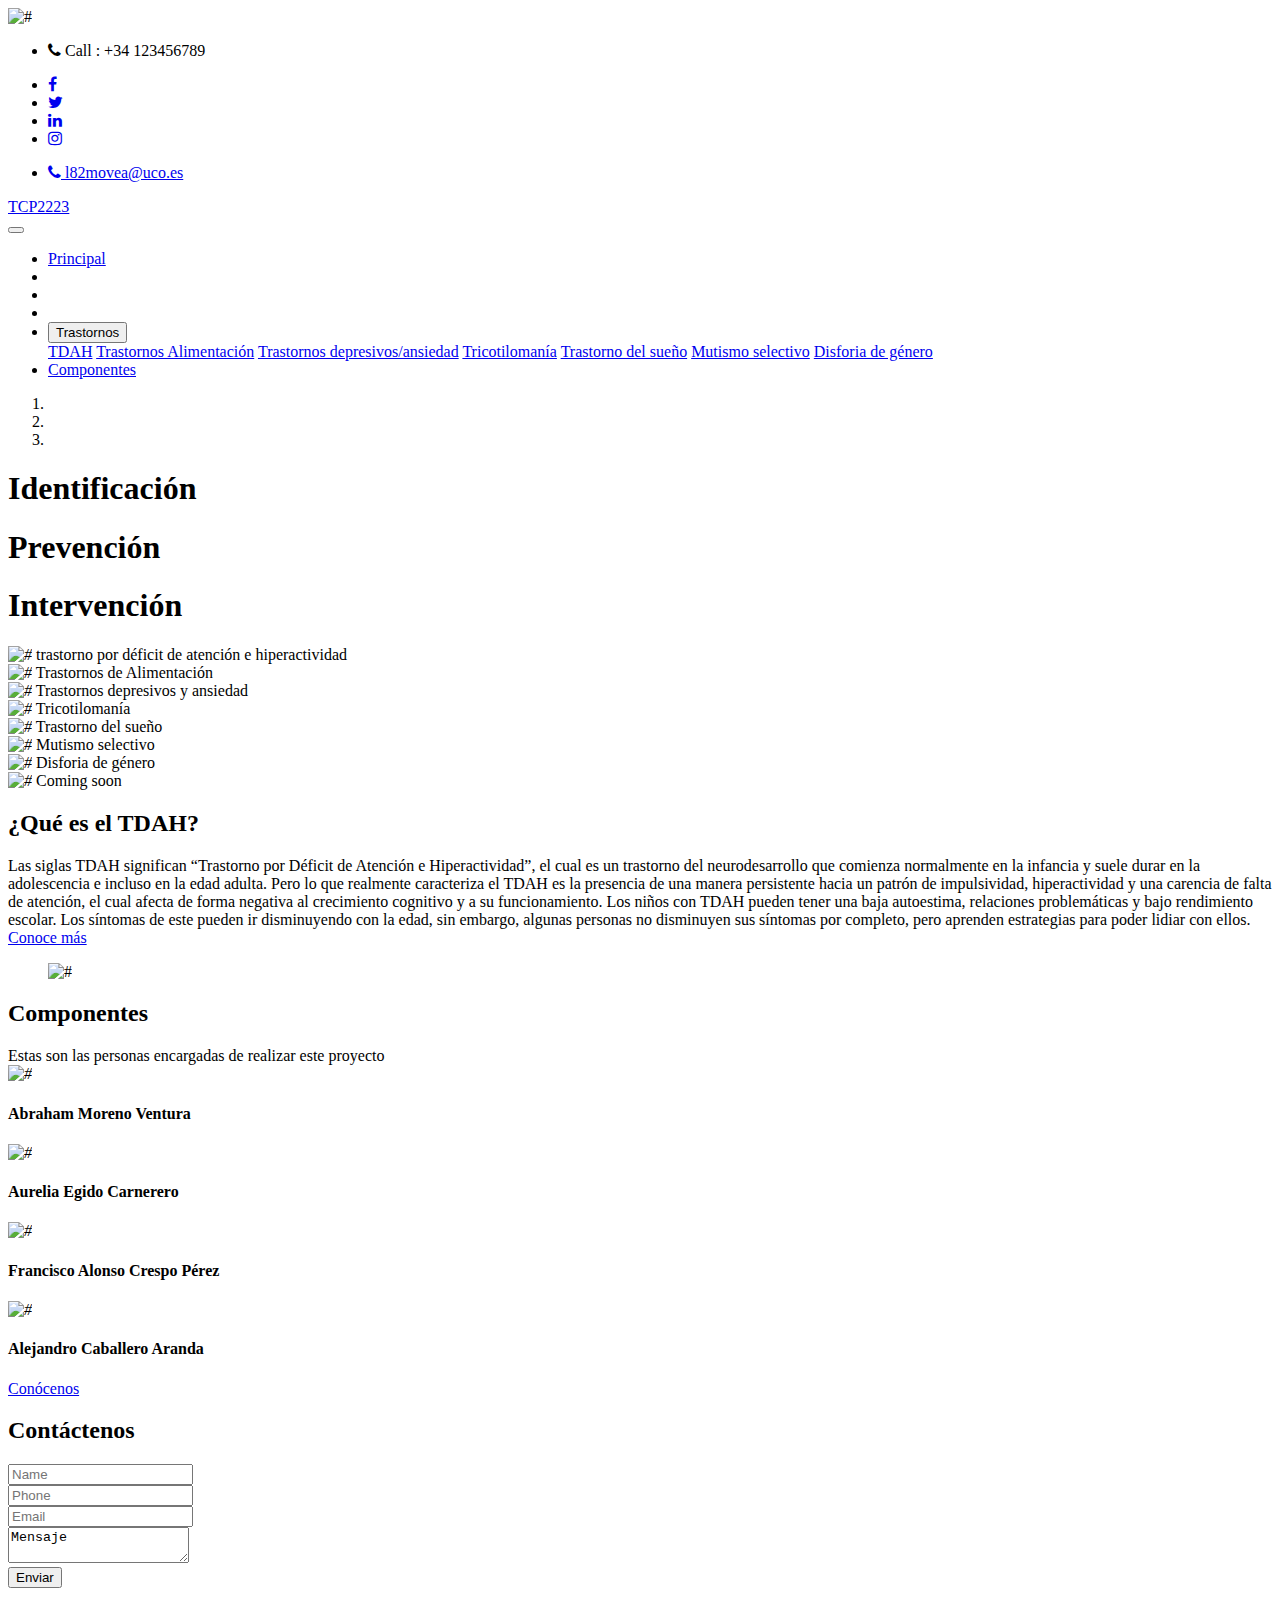
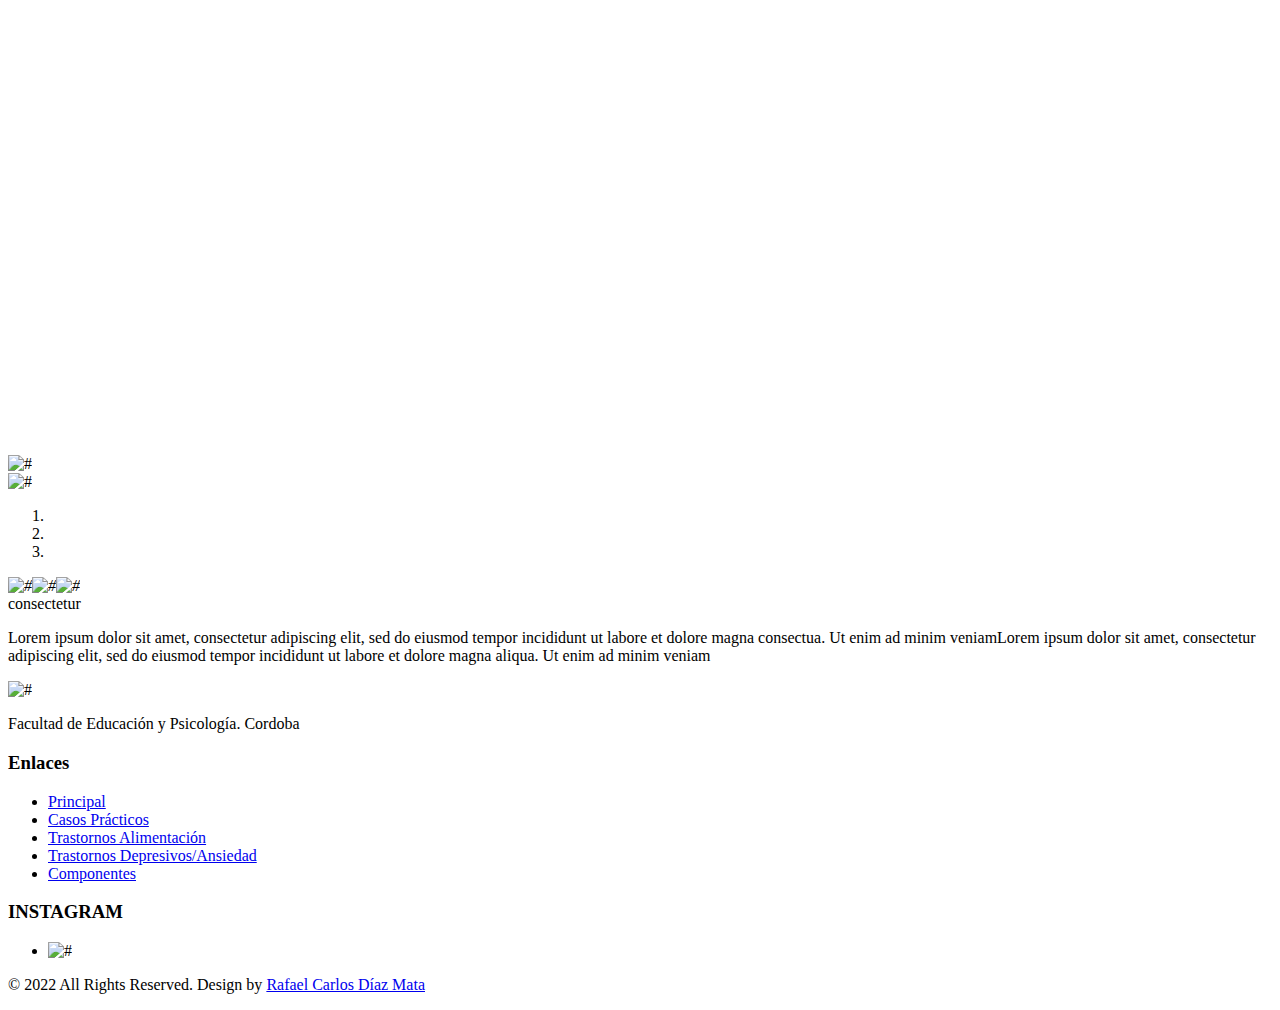
==== index.html @ 6f6e75b1 "Add files via upload" ====
<!DOCTYPE html>
<html lang="en">
   <head>
      <meta charset="utf-8">
      <meta http-equiv="X-UA-Compatible" content="IE=edge">
      <!-- mobile metas -->
      <meta name="viewport" content="width=device-width, initial-scale=1">
      <meta name="viewport" content="initial-scale=1, maximum-scale=1">
      <!-- site metas -->
      <title>TCP2223</title>
      <meta name="keywords" content="">
      <meta name="description" content="">
      <meta name="author" content="">
      <!-- bootstrap css -->
      <link rel="stylesheet" href="css/bootstrap.min.css">
      <!-- style css -->
      <link rel="stylesheet" href="css/style.css">
      <!-- Responsive-->
      <link rel="stylesheet" href="css/responsive.css">
      <!-- fevicon -->
      <link rel="icon" href="images/favicon_fna.png"/>
      <!-- Scrollbar Custom CSS -->
      <link rel="stylesheet" href="css/jquery.mCustomScrollbar.min.css">
      <!-- Tweaks for older IEs-->
      <link rel="stylesheet" href="https://netdna.bootstrapcdn.com/font-awesome/4.0.3/css/font-awesome.css">
      <link rel="stylesheet" href="https://cdnjs.cloudflare.com/ajax/libs/fancybox/2.1.5/jquery.fancybox.min.css" media="screen">
      <!--[if lt IE 9]>
      <script src="https://oss.maxcdn.com/html5shiv/3.7.3/html5shiv.min.js"></script>
      <script src="https://oss.maxcdn.com/respond/1.4.2/respond.min.js"></script><![endif]-->
   </head>
   <!-- body -->
   <body class="main-layout">
      <!-- loader  -->
      <div class="loader_bg">
         <div class="loader"><img src="images/loading.gif" alt="#"/></div>
      </div>
      <!-- end loader -->
      <!-- header -->
      <header class="full_bg">
         <!-- header inner -->
         <div class="header">
            <div class="header_top">
               <div class="container">
                  <div class="row">
                     <div class="col-md-3">
                        <ul class="contat_infoma">
                           <li><i class="fa fa-phone" aria-hidden="true"></i> Call : +34 123456789</li>
                        </ul>
                     </div>
                     <div class="col-md-6">
                        <ul class="social_icon_top text_align_center  ">
                           <li><a href="#"><i class="fa fa-facebook" aria-hidden="true"></i></a></li>
                           <li><a href="#"><i class="fa fa-twitter" aria-hidden="true"></i></a></li>
                           <li><a href="#"><i class="fa fa-linkedin" aria-hidden="true"></i></a></li>
                           <li><a href="https://www.instagram.com/tcp2223/"><i class="fa fa-instagram" aria-hidden="true"></i></a></li>
                        </ul>
                     </div>
                     <div class="col-md-3">
                        <ul class="contat_infoma text_align_right">
                           <li><a href="Javascript:void(0)"> <i class="fa fa-phone" aria-hidden="true"></i> l82movea@uco.es</a></li>
                        </ul>
                     </div>
                  </div>
               </div>
            </div>
            <div class="container">
               <div class="row">
                  <div class="col-md-12">
                     <div class="header_bottom">
                        <div class="row">
                           <div class="col-xl-3 col-lg-3 col-md-3 col-sm-3 col logo_section">
                              <div class="full">
                                 <div class="center-desk">
                                    <div class="logo">
                                       <a href="index.html">TCP2223</a>
                                    </div>
                                 </div>
                              </div>
                           </div>
                           <div class="col-xl-9 col-lg-9 col-md-9 col-sm-9">
                              <nav class="navigation navbar navbar-expand-md navbar-dark ">
                                 <button class="navbar-toggler" type="button" data-toggle="collapse" data-target="#navbarsExample04" aria-controls="navbarsExample04" aria-expanded="false" aria-label="Toggle navigation">
                                 <span class="navbar-toggler-icon"></span>
                                 </button>
                                 <div class="collapse navbar-collapse" id="navbarsExample04">
                                    <ul class="navbar-nav mr-auto">
                                       <li class="nav-item">
                                          <a class="nav-link" href="index.html" style="text-align: center;">Principal</a>
                                       </li> 
                                       <li>
                                          <ul>&nbsp;</ul>
                                       </li>
                                       <li>
                                          <ul>&nbsp;</ul>
                                       </li>
                                       <li>
                                          <ul>&nbsp;</ul>
                                       </li>
                                       <li class="nav-item">
                                          <div class="dropdown">
                                             <button class="btn btn-secundary btn-lg dropdown-toggle active" type="button" data-toggle="dropdown" aria-haspopup="true" aria-expanded="false">
                                                Trastornos
                                              </button>
                                             <div class="dropdown-menu" aria-labelledby="dropdownMenuButton">
                                               <a class="dropdown-item" href="casos_practicos.html">TDAH</a>
                                               <a class="dropdown-item" href="pag2.html">Trastornos Alimentación</a>
                                               <a class="dropdown-item" href="pag3.html">Trastornos depresivos/ansiedad</a>
                                               <a class="dropdown-item" href="pag4.html">Tricotilomanía</a>
                                               <a class="dropdown-item" href="pag5.html">Trastorno del sueño</a>
                                               <a class="dropdown-item" href="pag6.html">Mutismo selectivo</a>
                                               <a class="dropdown-item" href="#">Disforia de género</a>
                                             </div>
                                           </div>
                                       </li>
                                       <li class="nav-item">
                                          <a class="nav-link" href="staff.html" style="text-align: center;">Componentes</a>
                                       </li>
                                    </ul>
                                 </div>
                              </nav>
                           </div>
                        </div>
                     </div>
                  </div>
               </div>
            </div>
         </div>
         <!-- end header inner -->
         <!-- end header -->
         <!-- banner -->
         <section class="banner_main">
            <div id="myCarousel" class="carousel slide banner" data-ride="carousel">
               <ol class="carousel-indicators">
                  <li data-target="#myCarousel" data-slide-to="0" class="active"></li>
                  <li data-target="#myCarousel" data-slide-to="1"></li>
                  <li data-target="#myCarousel" data-slide-to="2"></li>
               </ol>
               <div class="carousel-inner">
                  <div class="carousel-item active">
                     <div class="container">
                        <div class="carousel-caption  banner_po">
                           <div class="row">
                              <div class="col-md-9">
                                 <div class="build_box">
                                    <h1 style="color: black;">Identificación</h1>
                                    <!-- <p style="color: black;">Pagina Creada para una asignatura<br>Hola profe</p> -->
                                    
                                 </div>
                              </div>
                           </div>
                        </div>
                     </div>
                  </div>
                  <div class="carousel-item">
                     <div class="container">
                        <div class="carousel-caption banner_po">
                           <div class="row">
                              <div class="col-md-9">
                                 <div class="build_box">
                                    <h1 style="color: black;">Prevención</h1>
                                    <!-- <p style="color: black;">Pagina Creada para una asignatura<br>Hola profe</p> -->
                                 </div>
                              </div>
                           </div>
                        </div>
                     </div>
                  </div>
                  <div class="carousel-item">
                     <div class="container">
                        <div class="carousel-caption banner_po">
                           <div class="row">
                              <div class="col-md-9">
                                 <div class="build_box">
                                    <h1 style="color: black;">Intervención</h1>
                                    <!-- <p style="color: black;">Pagina Creada para una asignatura<br>Hola profe</p> -->
                                 </div>
                              </div>
                           </div>
                        </div>
                     </div>
                  </div>
         </section>
      </header>
      <!-- end banner -->
      <!-- three_box -->
      <div class="three_box">
         <div class="container">
            <div class="row">
               <div class="col-md-3">
                  <div id="text_hover" class="const text_align_center">
                     <i><img src="images/tdah.png" alt="#" href="project.html"/></i>
                     <span>trastorno por déficit de atención e hiperactividad</span>
                  </div>
               </div>
               <div class="col-md-3">
                  <div id="text_hover" class="const text_align_center">
                     <i><img src="images/comida.png" alt="#"/></i>
                     <span style="text-align: center;">Trastornos de Alimentación</span>
                  </div>
               </div>
               <div class="col-md-3"><!---->
                  <div id="text_hover" class="const text_align_center">
                     <i><img src="images/depresion.png" alt="#"/></i>
                     <span style="text-align: center;">Trastornos depresivos y ansiedad</span>
                  </div>
               </div> <!---->
               <div class="col-md-3"><!---->
                  <div id="text_hover" class="const text_align_center">
                     <i><img src="images/calvo.png" alt="#"/></i>
                     <span style="text-align: center;">Tricotilomanía</span>
                  </div>
               </div><!---->


                <div class="col-md-3"><!---->
                  <div id="text_hover" class="const text_align_center">
                     <i><img src="images/xinlu.jpeg" alt="#"/></i>
                     <span style="text-align: center;">Trastorno del sueño </span>
                  </div>
               </div><!---->


               <div class="col-md-3"><!---->
                  <div id="text_hover" class="const text_align_center">
                     <i><img src="images/lavoh.png" alt="#"/></i>
                     <span style="text-align: center;">Mutismo selectivo</span>
                  </div>
               </div><!---->

               <div class="col-md-3"><!---->
                  <div id="text_hover" class="const text_align_center">
                     <i><img src="images/coming soon.gif" alt="#"/></i>
                     <span style="text-align: center;">Disforia de género</span>
                  </div>
               </div><!---->

               <div class="col-md-3"><!---->
                  <div id="text_hover" class="const text_align_center">
                     <i><img src="images/coming soon.gif" alt="#"/></i>
                     <span style="text-align: center;">Coming soon</span>
                  </div>
               </div><!---->



            </div>
         </div>
      </div>
      <!-- end three_box -->
      <!-- about -->
      <div class="about">
         <div class="container-fluid">
            <div class="row d_flex">
               <div class="col-md-7">
                  <div class="titlepage">
                     <h2>¿Qué es el TDAH?</h2>
                     <span>Las siglas TDAH significan “Trastorno por Déficit de Atención e Hiperactividad”, el cual es un trastorno del neurodesarrollo que comienza normalmente en la infancia y suele durar en la adolescencia e incluso en la edad adulta. Pero lo que realmente caracteriza el TDAH es la presencia de una manera persistente hacia un patrón de impulsividad, hiperactividad y una carencia de falta de atención, el cual afecta de forma negativa al crecimiento cognitivo y a su funcionamiento. Los niños con TDAH pueden tener una baja autoestima, relaciones problemáticas y bajo rendimiento escolar. Los síntomas de este pueden ir disminuyendo con la edad, sin embargo, algunas personas no disminuyen sus síntomas por completo, pero aprenden estrategias para poder lidiar con ellos.
                     </span>
                     <a class="read_more" href="about.html"> Conoce más</a>
                  </div>
               </div>
               <div class="col-md-5">
                  <div class="about_img">
                     <figure><img src="images/niños.png" alt="#"/></figure>
                  </div>
               </div>
            </div>
         </div>
      </div>
      <!-- end choose -->
      <!-- staff -->
      <div class="staff_main">
         <div class="container_staff">
            <div class="row">
               <div class="col-md-12">
                  <div class="titlepage">
                     <h2>Componentes</h2>
                     <span>Estas son las personas encargadas de realizar este proyecto</span>
                  </div>
               </div>
               <div class="col-md-3 col-sm-6">
                  <div class="staff">
                     <div class="man">
                        <i><img src="images/users.png" alt="#"/></i>
                     </div>
                     <div class="social_icon_main">
                        <h4>Abraham Moreno Ventura</h4>
                        <ul class="social_icon_staff text_align_center  ">
                           <!-- <li><a href="#"><i class="fa fa-facebook" aria-hidden="true"></i></a></li>
                           <li><a href="#"><i class="fa fa-twitter" aria-hidden="true"></i></a></li>
                           <li><a href="#"><i class="fa fa-linkedin" aria-hidden="true"></i></a></li>
                           <li><a href="#"><i class="fa fa-instagram" aria-hidden="true"></i></a></li> -->
                        </ul>
                     </div>
                  </div>
               </div>
               <div class="col-md-3 col-sm-6">
                  <div class="staff">
                     <div class="man">
                        <i><img src="images/users.png" alt="#"/></i>
                     </div>
                     <div class="social_icon_main">
                        <h4>Aurelia Egido Carnerero</h4>
                        <ul class="social_icon_staff text_align_center  ">
                           <!-- <li><a href="#"><i class="fa fa-facebook" aria-hidden="true"></i></a></li>
                           <li><a href="#"><i class="fa fa-twitter" aria-hidden="true"></i></a></li>
                           <li><a href="#"><i class="fa fa-linkedin" aria-hidden="true"></i></a></li>
                           <li><a href="#"><i class="fa fa-instagram" aria-hidden="true"></i></a></li> -->
                        </ul>
                     </div>
                  </div>
               </div>
               <div class="col-md-3 col-sm-6">
                  <div class="staff">
                     <div class="man">
                        <i><img src="images/users.png" alt="#"/></i>
                     </div>
                     <div class="social_icon_main">
                        <h4>Francisco Alonso Crespo Pérez</h4>
                        <ul class="social_icon_staff text_align_center  ">
                           <!-- <li><a href="#"><i class="fa fa-facebook" aria-hidden="true"></i></a></li>
                           <li><a href="#"><i class="fa fa-twitter" aria-hidden="true"></i></a></li>
                           <li><a href="#"><i class="fa fa-linkedin" aria-hidden="true"></i></a></li>
                           <li><a href="#"><i class="fa fa-instagram" aria-hidden="true"></i></a></li> -->
                        </ul>
                     </div>
                  </div>
               </div>
               <div class="col-md-3 col-sm-6">
                  <div class="staff">
                     <div class="man">
                        <i><img src="images/users.png" alt="#"/></i>
                     </div>
                     <div class="social_icon_main">
                        <h4>Alejandro Caballero Aranda</h4>
                        <ul class="social_icon_staff text_align_center  ">
                           <!-- <li><a href="#"><i class="fa fa-facebook" aria-hidden="true"></i></a></li>
                           <li><a href="#"><i class="fa fa-twitter" aria-hidden="true"></i></a></li>
                           <li><a href="#"><i class="fa fa-linkedin" aria-hidden="true"></i></a></li>
                           <li><a href="#"><i class="fa fa-instagram" aria-hidden="true"></i></a></li> -->
                        </ul>
                     </div>
                  </div>
               </div>
               <div class="col-md-12">
                  <a class="read_more" href="staff.html"> Conócenos</a>
               </div>
            </div>
         </div>
      </div>
      <!-- end staff -->
      <!--  contact -->
      <div class="contact">
         <div class="container">
            <div class="row">
               <div class="col-md-12">
                  <div class="titlepage">
                     <h2>Contáctenos</h2>
                  </div>
               </div>
            </div>
            <div class="row">
               <div class="col-md-6 padding_right0">
                  <form id="request" class="main_form">
                     <div class="row">
                        <div class="col-md-12 ">
                           <input class="contactus" placeholder="Name" type="type" name="Name"> 
                        </div>
                        <div class="col-md-12">
                           <input class="contactus" placeholder="Phone" type="type" name="Phone">                          
                        </div>
                        <div class="col-md-12">
                           <input class="contactus" placeholder="Email" type="type" name="Email"> 
                        </div>
                        <div class="col-md-12">
                           <textarea class="textarea" placeholder="Message" type="type" Message="Name">Mensaje</textarea>
                        </div>
                        <div class="col-md-12">
                           <button class="send_btn">Enviar</button>
                        </div>
                     </div>
                  </form>
               </div>
               <div class="col-md-6 padding_left0">
                  <div class="map_main">
                     <div class="map-responsive">
                        <iframe src="https://maps.google.com/maps?q=Facultad%20Ciencias%20de%20la%20Educaci%C3%B3n%20y%20Psicolog%C3%ADa&t=&z=15&ie=UTF8&iwloc=&output=embed" width="600" height="463" frameborder="0" style="border:0; width: 100%;" allowfullscreen=""></iframe>
                     </div>
                  </div>
               </div>
            </div>
         </div>
      </div>
      <!-- end contact -->
      <div class="truck">
         <div class="container-fluid">
            <div class="row">
               <div class="col-md-6 jkhgkj">
                  <div class="truck_img1">
                     <img src="images/hitler.jpg" alt="#"/>
                  </div>
               </div>
               <div class="col-md-6">
                  <div class="truck_img1">
                     <img src="images/racista.jpg" alt="#"/>
                  </div>
               </div>
            </div>
         </div>
      </div>
      <!-- clients -->
      <div class="clients">
         <div class="container">
            <div class="row">
               <div class="col-md-12">
                  <div class="titlepage">
                     <!-- <h2>Clients Words</h2>
                     <span>Lorem ipsum dolor sit amet, consectetur adipiscing elit, sed do eiusmod tempor </span> -->
                  </div>
               </div>
            </div>
            <div class="row">
               <div class="col-md-8 offset-md-2">
                  <div class="testimo_ban_bg">
                     <div id="testimo" class="carousel slide testimo_ban" data-ride="carousel">
                        <ol class="carousel-indicators">
                           <li data-target="#testimo" data-slide-to="0" class="active"></li>
                           <li data-target="#testimo" data-slide-to="1"></li>
                           <li data-target="#testimo" data-slide-to="2"></li>
                        </ol>
                        <!-- <div class="carousel-inner">
                           <div class="carousel-item active">
                              <div class="container parile0">
                                 <div class="carousel-caption relative2">
                                    <div class="row d_flex">
                                       <div class="col-md-12">
                                          <i><img class="qusright" src="images/t.png" alt="#"/><img src="images/tes.png" alt="#"/><img class="qusleft" src="images/t.png" alt="#"/></i>
                                          <div class="consect">
                                             <span>consectetur</span>
                                             <p>Lorem ipsum dolor sit amet, consectetur adipiscing elit, sed do eiusmod tempor incididunt ut labore et dolore magna aliqua. Ut enim ad minim veniamLorem ipsum dolor sit amet, consectetur adipiscing elit, sed do eiusmod tempor incididunt ut labore et dolore magna aliqua. Ut enim ad minim veniam</p>
                                          </div>
                                       </div>
                                    </div>
                                 </div>
                              </div>
                           </div>
                           <div class="carousel-item"> -->
                              <!-- <div class="container parile0">
                                 <div class="carousel-caption relative2">
                                    <div class="row d_flex">
                                       <div class="col-md-12">
                                          <i><img class="qusright" src="images/t.png" alt="#"/><img src="images/tes.png" alt="#"/><img class="qusleft" src="images/t.png" alt="#"/></i>
                                          <div class="consect">
                                             <span>consectetur</span>
                                             <p>Lorem ipsum dolor sit amet, consectetur adipiscing elit, sed do eiusmod tempor incididunt ut labore et dolore magna aliqua. Ut enim ad minim veniamLorem ipsum dolor sit amet, consectetur adipiscing elit, sed do eiusmod tempor incididunt ut labore et dolore magna aliqua. Ut enim ad minim veniam</p>
                                          </div> -->
                                       </div>
                                    </div>
                                 </div>
                              </div>
                           </div>
                           <div class="carousel-item">
                              <div class="container parile0">
                                 <div class="carousel-caption relative2">
                                    <div class="row d_flex">
                                       <div class="col-md-12">
                                          <i><img class="qusright" src="images/t.png" alt="#"/><img src="images/tes.png" alt="#"/><img class="qusleft" src="images/t.png" alt="#"/></i>
                                          <div class="consect">
                                             <span>consectetur</span>
                                             <p>Lorem ipsum dolor sit amet, consectetur adipiscing elit, sed do eiusmod tempor incididunt ut labore et dolore magna consectua. Ut enim ad minim veniamLorem ipsum dolor sit amet, consectetur adipiscing elit, sed do eiusmod tempor incididunt ut labore et dolore magna aliqua. Ut enim ad minim veniam</p>
                                          </div>
                                       </div>
                                    </div>
                                 </div>
                              </div>
                           <!-- </div>
                           <a class="carousel-control-prev" href="#testimo" role="button" data-slide="prev">
                           <i class="fa fa-arrow-left" aria-hidden="true"></i>
                           <span class="sr-only">Previous</span>
                           </a>
                           <a class="carousel-control-next" href="#testimo" role="button" data-slide="next">
                           <i class="fa fa-arrow-right" aria-hidden="true"></i>
                           <span class="sr-only">Next</span>
                           </a>
                        </div> -->
                     </div>
                  </div>
               </div>
            </div>
         </div>
      </div>
      <!-- end clients -->
      <!--  footer -->
      <footer>
         <div class="footer">
            <div class="container">
               <div class="row">
                  <div class=" col-lg-3 col-md-6">
                     <a class="logo_bottom"><img src="images/uni_logo.png" alt="#"/></a>
                     <p class="many">
                        Facultad de Educación y Psicología. Cordoba
                     </p>
                  </div>
                  <div class="col-lg-4 offset-lg-1 col-md-6">
                     <h3>Enlaces</h3>
                     <ul class="link_menu">
                        <li><a href="index.html" style="text-align: center;">Principal</a></li>
                        <li><a href="casos_practicos.html" style="text-align: center;"> Casos Prácticos</a></li>
                        <li><a href="pag2.html" style="text-align: center;">Trastornos Alimentación</a></li>
                        <li><a href="pag3.html" style="text-align: center;">Trastornos Depresivos/Ansiedad</a></li>
                        <li><a href="staff.html" style="text-align: center;">Componentes</a></li> 
                     </ul>
                  </div>
                  <div class=" col-lg-3 col-md-6">
                     <h3>INSTAGRAM</h3>
                     <ul class="insta text_align_left">
                        <li><img src="images/inst1.png" alt="#"/></li>
                        <!-- <li><img src="images/inst2.png" alt="#"/></li>
                        <li><img src="images/inst3.png" alt="#"/></li>
                        <li><img src="images/inst4.png" alt="#"/></li> -->
                     </ul>
                  </div>
                  <!-- <div class=" col-lg-3 col-md-6 ">
                     <h3>SIGN UP TO OUR NEWSLETTER </h3>
                     <form class="bottom_form">
                        <input class="enter" placeholder="Enter your email" type="text" name="Enter your email">
                        <button class="sub_btn">Sign Up</button>
                     </form>
                  </div> -->
               </div>
            </div>
            <div class="copyright">
               <div class="container">
                  <div class="row">
                     <div class="col-md-8 offset-md-2">
                        <p>© 2022 All Rights Reserved. Design by <a href="https://www.linkedin.com/in/rafael-carlos-diaz-mata-a53986136/"> Rafael Carlos Díaz Mata</a></p>
                     </div>
                  </div>
               </div>
            </div>
         </div>
      </footer>
      <!-- end footer -->
      <!-- Javascript files-->
      <script src="js/jquery.min.js"></script>
      <script src="js/bootstrap.bundle.min.js"></script>
      <script src="js/jquery-3.0.0.min.js"></script>
      <!-- sidebar -->
      <script src="js/jquery.mCustomScrollbar.concat.min.js"></script>
      <script src="js/custom.js"></script>
   </body>
</html>
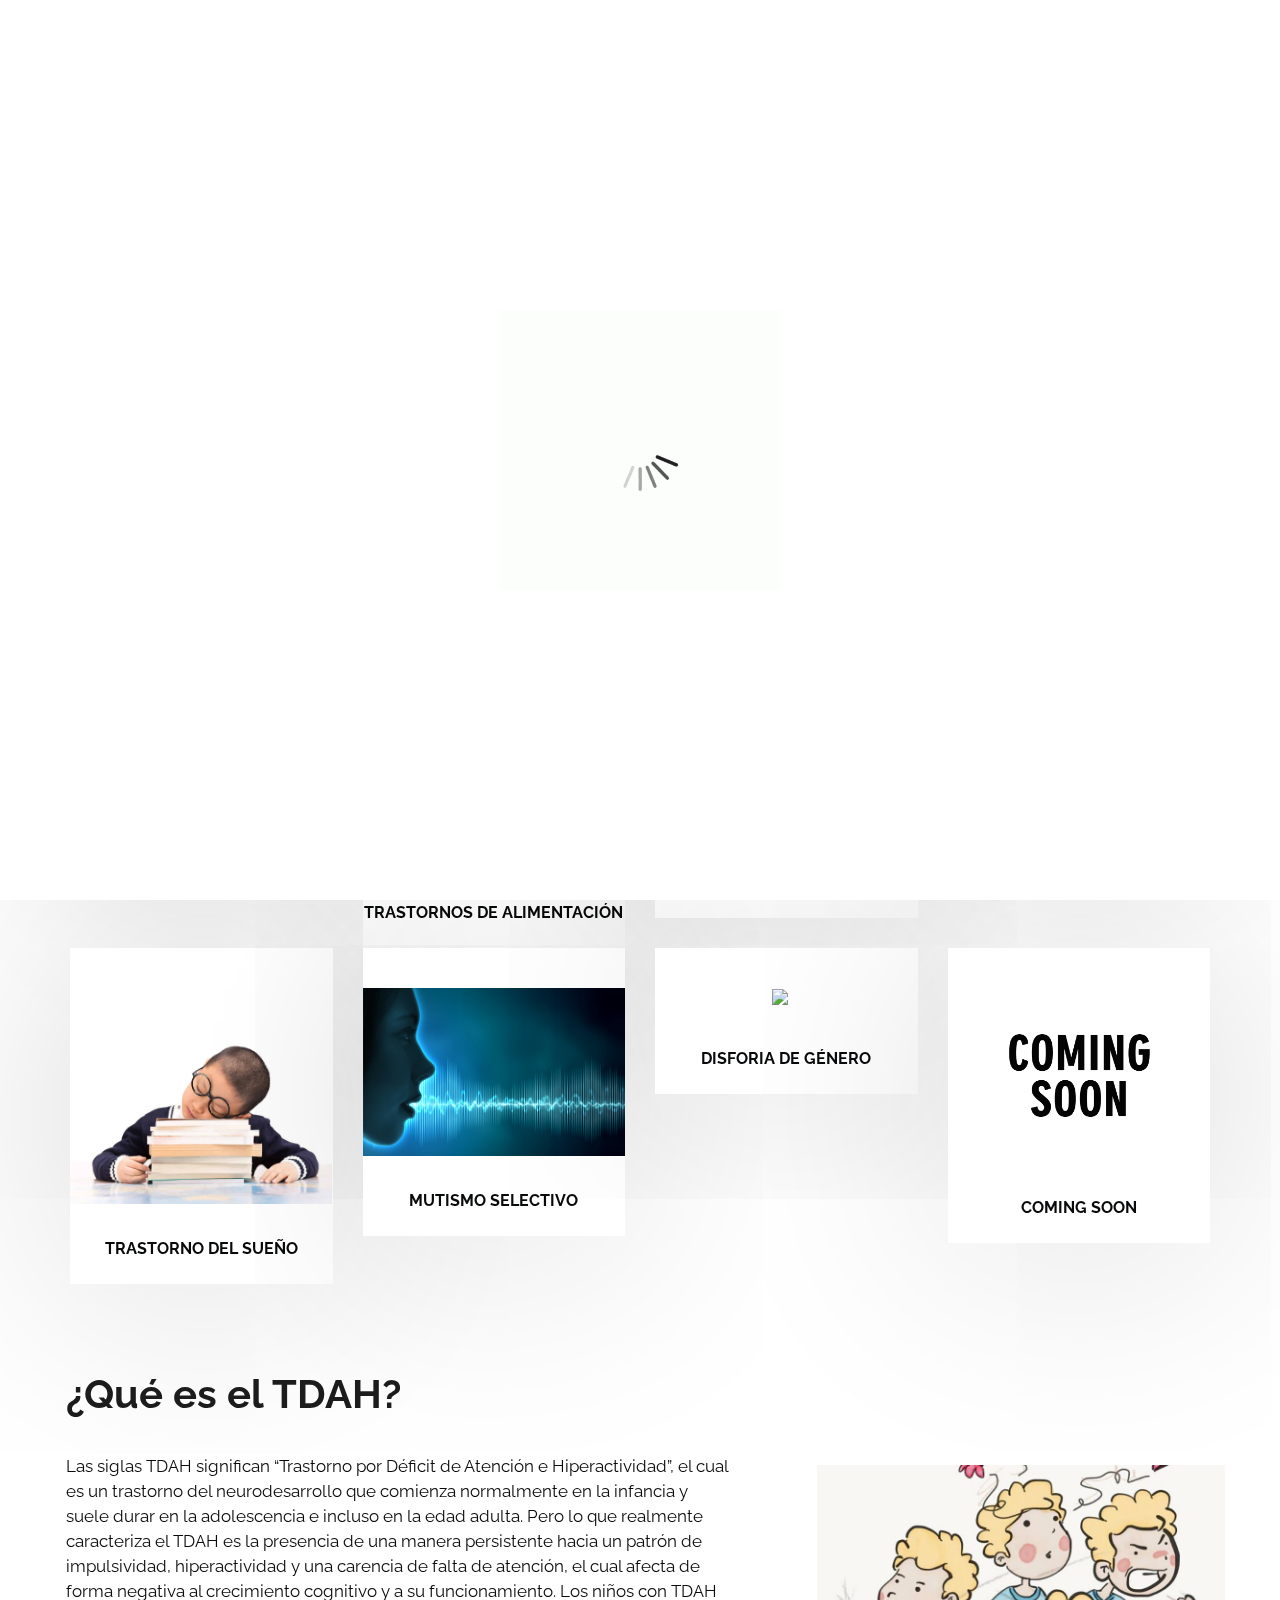
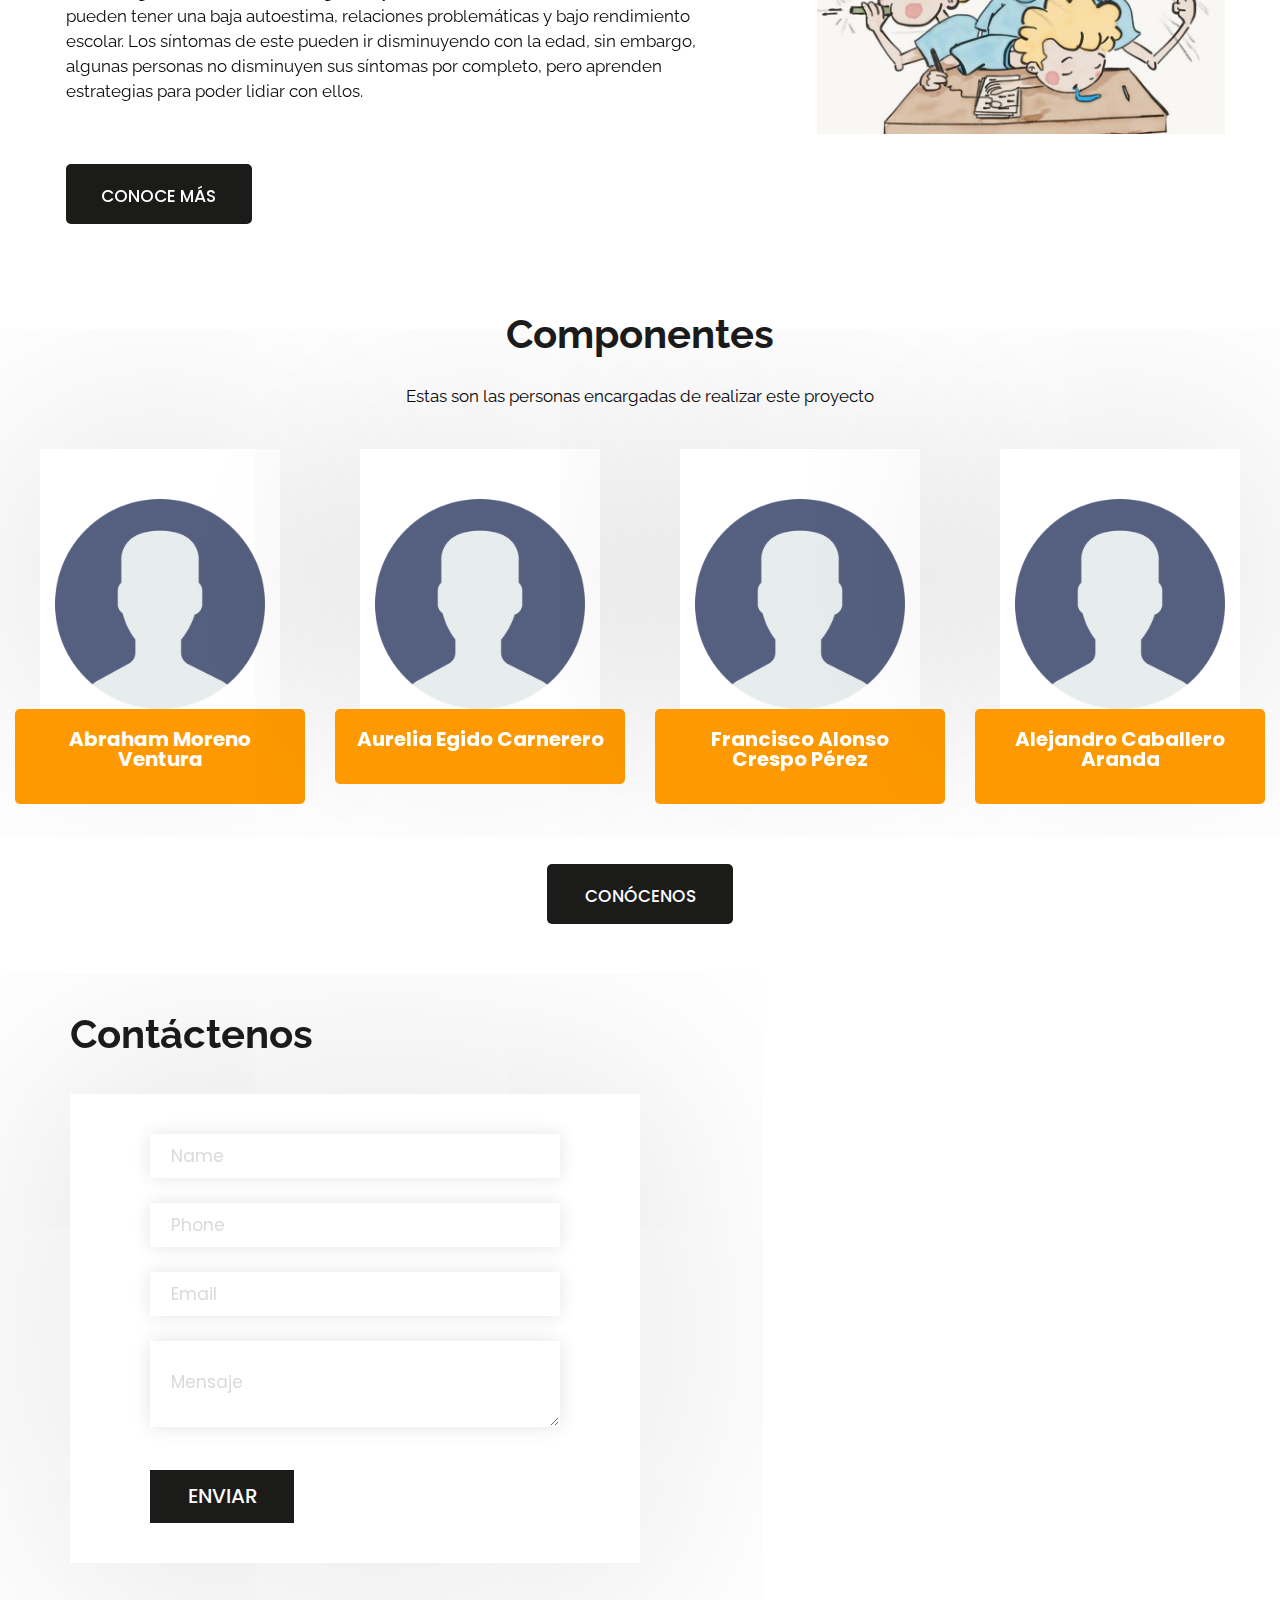
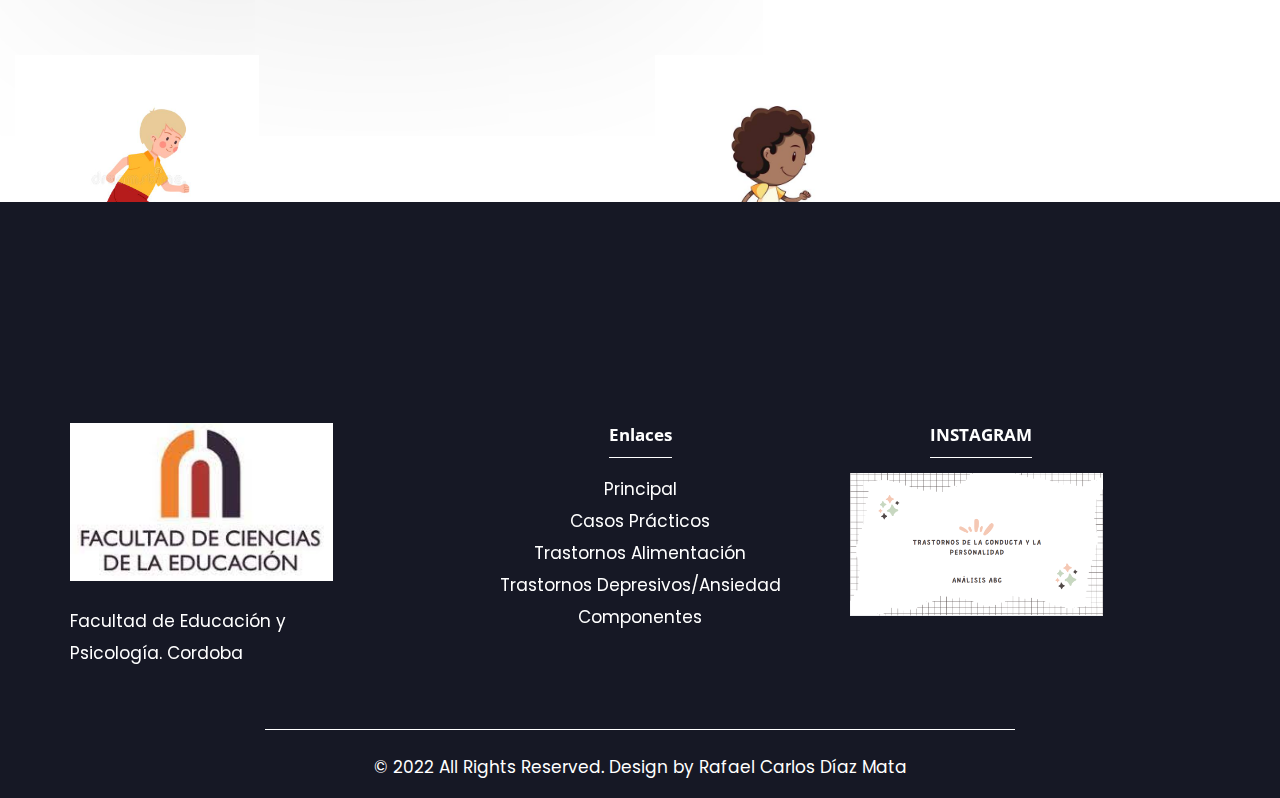
==== commit 95aa5770: "Last Version" ====
--- a/index.html
+++ b/index.html
@@ -108,7 +108,7 @@
                                                <a class="dropdown-item" href="pag4.html">Tricotilomanía</a>
                                                <a class="dropdown-item" href="pag5.html">Trastorno del sueño</a>
                                                <a class="dropdown-item" href="pag6.html">Mutismo selectivo</a>
-                                               <a class="dropdown-item" href="#">Disforia de género</a>
+                                               <a class="dropdown-item" href="pag7.html">Disforia de género</a>
                                              </div>
                                            </div>
                                        </li>
@@ -229,7 +229,7 @@
 
                <div class="col-md-3"><!---->
                   <div id="text_hover" class="const text_align_center">
-                     <i><img src="images/coming soon.gif" alt="#"/></i>
+                     <i><img src="images/disforia.png" alt="#"/></i>
                      <span style="text-align: center;">Disforia de género</span>
                   </div>
                </div><!---->
--- a/css/style.css
+++ b/css/style.css
@@ -0,0 +1,1342 @@
+/*--------------------------------------------------------------------- File Name: style.css ---------------------------------------------------------------------*/
+
+
+/*--------------------------------------------------------------------- import Fonts ---------------------------------------------------------------------*/
+
+@import url('https://fonts.googleapis.com/css?family=Rajdhani:300,400,500,600,700');
+@import url('https://fonts.googleapis.com/css?family=Poppins:100,100i,200,200i,300,300i,400,400i,500,500i,600,600i,700,700i,800,800i,900,900i');
+@import url('https://fonts.googleapis.com/css?family=Raleway:100,400,600,700,900&display=swap');
+@import url('https://fonts.googleapis.com/css?family=Baloo+Chettan&display=swap');
+@import url('https://fonts.googleapis.com/css?family=Open+Sans:400,600,600i,700,700i,800&display=swap');
+
+/*****---------------------------------------- 1) font-family: 'Rajdhani', sans-serif;
+ 2) font-family: 'Poppins', sans-serif;
+ ----------------------------------------*****/
+
+
+/*--------------------------------------------------------------------- import Files ---------------------------------------------------------------------*/
+
+@import url(animate.min.css);
+@import url(normalize.css);
+@import url(icomoon.css);
+@import url(font-awesome.min.css);
+@import url(meanmenu.css);
+@import url(owl.carousel.min.css);
+@import url(swiper.min.css);
+@import url(slick.css);
+@import url(jquery.fancybox.min.css);
+@import url(jquery-ui.css);
+@import url(nice-select.css);
+
+/*--------------------------------------------------------------------- skeleton ---------------------------------------------------------------------*/
+
+* {
+     box-sizing: border-box !important;
+}
+
+.container {
+     max-width: 1170px;
+}
+
+html {
+     scroll-behavior: smooth;
+}
+
+body {
+     color: #fffefe;
+     font-size: 14px;
+     font-family: 'Poppins', sans-serif;
+     line-height: 1.80857;
+     font-weight: normal;
+}
+
+a {
+     color: #1f1f1f;
+     text-decoration: none !important;
+     outline: none !important;
+     -webkit-transition: all .3s ease-in-out;
+     -moz-transition: all .3s ease-in-out;
+     -ms-transition: all .3s ease-in-out;
+     -o-transition: all .3s ease-in-out;
+     transition: all .3s ease-in-out;
+}
+
+h1,
+h2,
+h3,
+h4,
+h5,
+h6 {
+     letter-spacing: 0;
+     font-weight: normal;
+     position: relative;
+     padding: 0 0 10px 0;
+     font-weight: normal;
+     line-height: normal;
+     color: #111111;
+     margin: 0
+}
+
+h1 {
+     font-size: 24px;
+}
+
+h2 {
+     font-family: 'Raleway', sans-serif;
+     font-size: 22px;
+}
+
+h3 {
+     font-size: 18px;
+}
+
+h4 {
+     font-size: 16px
+}
+
+h5 {
+     font-size: 14px
+}
+
+h6 {
+     font-size: 13px
+}
+
+*,
+*::after,
+*::before {
+     -webkit-box-sizing: border-box;
+     -moz-box-sizing: border-box;
+     box-sizing: border-box;
+}
+
+h1 a,
+h2 a,
+h3 a,
+h4 a,
+h5 a,
+h6 a {
+     color: #212121;
+     text-decoration: none!important;
+     opacity: 1
+}
+
+button:focus {
+     outline: none;
+}
+
+ul,
+li,
+ol {
+     margin: 0px;
+     padding: 0px;
+     list-style: none;
+}
+
+p {
+     margin: 0px;
+     font-weight: 500;
+     font-size: 15px;
+     line-height: 24px;
+}
+
+a {
+     color: #222222;
+     text-decoration: none;
+     outline: none !important;
+}
+
+a,
+.btn {
+     text-decoration: none !important;
+     outline: none !important;
+     -webkit-transition: all .3s ease-in-out;
+     -moz-transition: all .3s ease-in-out;
+     -ms-transition: all .3s ease-in-out;
+     -o-transition: all .3s ease-in-out;
+     transition: all .3s ease-in-out;
+}
+
+img {
+     max-width: 100%;
+     height: auto;
+}
+
+ :focus {
+     outline: 0;
+}
+
+.btn-custom {
+     margin-top: 20px;
+     background-color: transparent !important;
+     border: 2px solid #ddd;
+     padding: 12px 40px;
+     font-size: 16px;
+}
+
+.lead {
+     font-size: 18px;
+     line-height: 30px;
+     color: #767676;
+     margin: 0;
+     padding: 0;
+}
+
+.form-control:focus {
+     border-color: #ffffff !important;
+     box-shadow: 0 0 0 .2rem rgba(255, 255, 255, .25);
+}
+
+.navbar-form input {
+     border: none !important;
+}
+
+.badge {
+     font-weight: 500;
+}
+
+blockquote {
+     margin: 20px 0 20px;
+     padding: 30px;
+}
+
+button {
+     border: 0;
+     margin: 0;
+     padding: 0;
+     cursor: pointer;
+}
+
+.full {
+     float: left;
+     width: 100%;
+}
+
+.full {
+     width: 100%;
+     float: left;
+     margin: 0;
+     padding: 0;
+}
+
+.text_align_center {
+     text-align: center;
+}
+
+.text_align_left {
+     text-align: left;
+}
+
+.text_align_right {
+     text-align: right;
+}
+
+
+/**-- heading section --**/
+
+
+/*---------------------------- preloader area ----------------------------*/
+
+.loader_bg {
+     position: fixed;
+     z-index: 9999999;
+     background: #fff;
+     width: 100%;
+     height: 100%;
+}
+
+.loader {
+     height: 100%;
+     width: 100%;
+     position: absolute;
+     left: 0;
+     top: 0;
+     display: flex;
+     justify-content: center;
+     align-items: center;
+}
+
+.loader img {
+     width: 280px;
+}
+
+
+/*-- header --*/
+
+.header {
+     width: 100%;
+     height: 116px;
+}
+
+.header_top {
+     background-color: #161825;
+     padding: 12px 0;
+     padding: 13px 0;
+}
+
+ul.contat_infoma {
+     display: block ruby;
+}
+
+ul.contat_infoma li {
+     color: #fff;
+     font-size: 15px;
+     display: flex;
+     align-items: center;
+     flex-wrap: wrap;
+}
+
+ul.contat_infoma li i {
+     font-size: 17px;
+     padding-right: 14px;
+}
+
+ul.contat_infoma li a {
+     color: #fff;
+}
+
+ul.contat_infoma li a:hover {
+     color: #fe9901;
+}
+
+ul.social_icon {
+     margin-left: 15px;
+     padding-top: 15px;
+     width: 100%;
+     float: left;
+     text-align: left;
+}
+
+ul.social_icon_top li {
+     display: inline-block;
+}
+
+ul.social_icon_top li a {
+     display: flex;
+     align-items: center;
+     justify-content: center;
+     flex-wrap: wrap;
+     font-size: 17px;
+     border-radius: 30px;
+     margin: 0 1px;
+     color: #161825;
+     background: #fff;
+     width: 26px;
+     height: 26px;
+}
+
+ul.social_icon_top li a:hover {
+     color: #fe9901;
+}
+
+.header_bottom {
+     background-color: #fff;
+     height: 100px;
+     padding: 25px 25px;
+}
+
+.logo {
+     padding-top: 13px;
+}
+
+.logo a {
+     font-size: 30px;
+     line-height: 25px;
+     color: #161825;
+     font-weight: bold;
+     text-transform: uppercase;
+}
+
+
+/*-- navigation--*/
+
+.navigation.navbar {
+     float: right;
+     padding: 0;
+}
+
+.navigation.navbar-dark .navbar-nav .nav-link {
+     padding: 15px 25px;
+     color: #161825;
+     font-size: 16px;
+     line-height: 20px;
+     font-weight: 500;
+     text-transform: uppercase;
+}
+
+.navigation.navbar-dark .navbar-nav .nav-link:focus,
+.navigation.navbar-dark .navbar-nav .nav-link:hover {
+     background: #fe9901;
+     color: #fff;
+     border-radius: 6px;
+}
+
+.navigation.navbar-dark .navbar-nav .active>.nav-link,
+.navigation.navbar-dark .navbar-nav .nav-link.active,
+.navigation.navbar-dark .navbar-nav .nav-link.show,
+.navigation.navbar-dark .navbar-nav .show>.nav-link {
+     background: #fe9901;
+     color: #fff;
+     border-radius: 6px;
+}
+
+.navbar-expand-md .navbar-nav {
+     padding-right: 10px;
+}
+
+ul.search {
+     padding-left: 10px;
+}
+
+ul.search li a {
+     color: #161825;
+}
+
+ul.search li a:hover {
+     color: #161825;
+}
+
+
+/** banner section **/
+
+.full_bg {
+     background: url(../images/background.jpg);
+     background-size: 100% 100%;
+     background-position: center;
+     background-repeat: no-repeat;
+}
+
+.banner_main {
+     position: relative;
+     padding-bottom: 212px;
+}
+
+.build_box {
+     text-align: left;
+     padding-top: 20%;
+     color: #000;
+}
+
+.banner_po {
+     position: inherit;
+}
+
+.build_box p {
+     color: #fff;
+     font-size: 17px;
+     line-height: 30px;
+     font-weight: normal;
+     margin-bottom: 55px;
+}
+
+.build_box h1 {
+     font-size: 100px;
+     font-weight: bold;
+     color: #fff;
+     line-height: 90px;
+     padding-bottom: 20px;
+     display: block;
+}
+
+.build_box .conatct_btn {
+     font-size: 20px;
+     padding: 15px 0;
+     text-transform: uppercase;
+     font-weight: normal;
+     max-width: 278px;
+     background: #fc9701;
+}
+
+.build_box .conatct_btn:hover {
+     background: #1b1b1a;
+}
+
+#myCarousel .carousel-control-prev,
+#myCarousel .carousel-control-next {
+     width: 75px;
+     height: 75px;
+     background: #161825;
+     opacity: 1;
+     font-size: 42px;
+     color: #fff;
+     top: 134%;
+     border-radius: 40px;
+}
+
+#myCarousel .carousel-control-prev:hover,
+#myCarousel .carousel-control-next:hover,
+#myCarousel .carousel-control-prev:focus,
+#myCarousel .carousel-control-next:focus {
+     background: #fd9801;
+     color: #fff;
+}
+
+#myCarousel .carousel-control-prev {
+     right: 15%;
+     left: inherit;
+}
+
+#myCarousel .carousel-control-next {
+     right: 9%;
+}
+
+.banner .carousel-indicators {
+     display: none;
+}
+
+
+/** end banner section **/
+
+.titlepage {
+     text-align: center;
+     padding-bottom: 40px;
+}
+
+.titlepage h2 {
+     font-size: 40px;
+     color: #1c1c1c;
+     line-height: 40px;
+     font-weight: 700;
+     padding: 0;
+}
+
+.titlepage span {
+     font-size: 17px;
+     line-height: 25px;
+     color: #0a0a0a;
+     padding-top: 30px;
+     display: block;
+}
+
+.d_flex {
+     display: flex;
+     align-items: center;
+     flex-wrap: wrap;
+}
+
+.read_more {
+     font-size: 17px;
+     background-color: #1b1b1a;
+     color: #fff;
+     padding: 17px 0px;
+     width: 100%;
+     max-width: 186px;
+     text-align: center;
+     display: inline-block;
+     transition: ease-in all 0.5s;
+     font-weight: 500;
+     border-radius: 5px;
+     height: 60px;
+     text-transform: uppercase;
+}
+
+.read_more:hover {
+     background: #f4a111;
+     color: #fff;
+     transition: ease-in all 0.5s;
+}
+
+
+/* three_box */
+
+.three_box {
+     margin-top: -90px;
+}
+
+.const {
+     padding: 40px 0 25px 0;
+     background: #fff;
+     box-shadow: 0 0 250px rgba(3, 3, 3, 0.16);
+     transition: ease-in all 0.5s;
+}
+
+.const span {
+     transition: ease-in all 0.5s;
+     display: block;
+     font-size: 16px;
+     font-weight: 700;
+     text-transform: uppercase;
+     font-family: 'Raleway', sans-serif;
+     color: #090a0b;
+     padding-top: 35px;
+     line-height: 20px;
+}
+
+#text_hover:hover.const {
+     background-color: #f89501;
+     transition: ease-in all 0.5s;
+     cursor: pointer;
+}
+
+#text_hover:hover.const span {
+     color: #fff;
+     transition: ease-in all 0.5s;
+}
+
+
+/* end three_box */
+
+
+/** about section **/
+
+.about {
+     background-color: #fff;
+     padding-top: 90px;
+}
+
+.about .titlepage {
+     max-width: 666px;
+     float: right;
+     width: 100%;
+     text-align: left;
+     padding-bottom: 0;
+}
+
+.about .titlepage span {
+     font-family: 'Raleway', sans-serif;
+     padding-bottom: 60px;
+     padding-top: 40px;
+}
+
+.about_img {
+     padding-right: 40px;
+     padding-left: 55px;
+}
+
+.about_img figure {
+     margin: 0;
+}
+
+.about_img figure img {
+     width: 100%;
+}
+
+
+/** end about section **/
+
+
+/** projects section **/
+
+.projects {
+     padding-top: 90px;
+     background: #fff;
+}
+
+.relative3 {
+     position: inherit;
+     padding-bottom: 130px;
+}
+
+.projects_ban {
+     padding: 0 20px;
+}
+
+.project_img figure {
+     margin: 0;
+}
+
+.project_img figure img {
+     width: 100%;
+}
+
+.project_text {
+     position: absolute;
+     bottom: 0;
+     height: 123px;
+     overflow: hidden;
+     padding: 20px 20px 20px 20px;
+     margin-right: 15px;
+     transition: ease-in all 0.5s;
+}
+
+
+/*
+.project_text::before {
+     position: absolute;
+     content: "";
+     background: url(../images/link.png);
+     width: 77px;
+     height: 77px;
+     top: 0;
+     background-repeat: no-repeat;
+     right: 10px;
+}
+*/
+
+.project_text:hover {
+     cursor: pointer;
+     background-color: #fffffff2;
+     height: 303px;
+     transition: ease-in all 0.5s;
+}
+
+#pro_ho:hover.project_text h3 {
+     color: #1b1a1a;
+     transition: ease-in all 0.5s;
+     padding-top: 20px;
+}
+
+.project_text h3 {
+     transition: ease-in all 0.5s;
+     color: #fff;
+     text-align: left;
+     display: block;
+     font-size: 28px;
+     font-weight: 500;
+     padding-bottom: 35px;
+     font-family: 'Raleway', sans-serif;
+}
+
+.project_text p {
+     color: #1b1a1a;
+     font-size: 17px;
+     text-align: left;
+     line-height: 28px;
+     font-family: 'Raleway', sans-serif;
+     font-weight: normal;
+}
+
+#proj .carousel-control-prev,
+#proj .carousel-control-next {
+     width: 47px;
+     height: 47px;
+     background: #252525;
+     opacity: 1;
+     font-size: 19px;
+     color: #fff;
+     top: 88%;
+     border-radius: 40px;
+}
+
+#proj .carousel-control-prev:hover,
+#proj .carousel-control-next:hover,
+#proj .carousel-control-prev:focus,
+#proj .carousel-control-next:focus {
+     background: #fe9901;
+     color: #fff;
+}
+
+#proj .carousel-control-prev {
+     left: 46%;
+}
+
+#proj .carousel-control-next {
+     right: 46%;
+}
+
+.carousel-indicators {
+     display: none;
+}
+
+
+/** end projects section **/
+
+
+/** choose section **/
+
+.choose {
+     background: url(../images/choose_bg.jpg);
+     background-size: 100% 100%;
+     background-position: center;
+     background-repeat: no-repeat;
+     padding: 60px 0;
+     margin-top: 90px;
+}
+
+.choose .titlepage {
+     text-align: left;
+}
+
+.choose .titlepage h2 {
+     padding-bottom: 30px;
+}
+
+.choose .titlepage p {
+     color: #141414;
+     font-weight: 400;
+     font-family: 'Raleway', sans-serif;
+     font-size: 17px;
+     line-height: 32px;
+     padding-bottom: 85px;
+}
+
+.award {
+     display: flex;
+     align-items: center;
+     flex-wrap: wrap;
+}
+
+.award_icon {
+     width: 33%;
+}
+
+#awa_ho:hover.award_icon i {
+     background-color: #fe9901;
+     transition: ease-in all 0.5s;
+}
+
+.award_icon i {
+     background-color: #fff;
+     transition: ease-in all 0.5s;
+     width: 147px;
+     height: 129px;
+     display: flex;
+     align-items: center;
+     justify-content: center;
+     border-radius: 8px;
+     flex-wrap: wrap;
+     margin: 0 auto;
+}
+
+.award_icon strong {
+     color: #141414;
+     font-family: 'Raleway', sans-serif;
+     text-transform: uppercase;
+     font-weight: 700;
+     padding-top: 12px;
+     display: block;
+     font-size: 17px;
+}
+
+
+/** end choose section **/
+
+
+/** staff section **/
+
+.container_staff {
+     max-width: 1340px;
+     width: 100%;
+     padding-right: 15px;
+     padding-left: 15px;
+     margin-right: auto;
+     margin-left: auto;
+}
+
+.staff_main {
+     background-color: #fff;
+     padding-top: 90px;
+}
+
+.staff_main .titlepage span {
+     font-family: 'Raleway', sans-serif;
+}
+
+.staff {
+     text-align: center;
+}
+
+.man {
+     background-color: #fff;
+     box-shadow: 0 0 250px rgba(3, 3, 3, 0.15);
+     margin: 0 25px;
+     padding-top: 50px !important;
+     padding: 0px 15px;
+}
+
+.social_icon_main {
+     background-color: #fe9901;
+     border-radius: 5px;
+     padding: 20px;
+}
+
+.social_icon_main h4 {
+     color: #fff;
+     font-size: 20px;
+     line-height: 20px;
+     font-weight: bold;
+     padding-bottom: 15px;
+}
+
+ul.social_icon_staff li {
+     display: inline-block;
+}
+
+ul.social_icon_staff li a {
+     display: flex;
+     align-items: center;
+     justify-content: center;
+     flex-wrap: wrap;
+     font-size: 22px;
+     border-radius: 30px;
+     margin: 0 1px;
+     color: #fe9901;
+     background: #fff;
+     width: 40px;
+     height: 40px;
+}
+
+ul.social_icon_staff li a:hover {
+     color: #fff;
+     background: #1b1b1a;
+}
+
+.staff_main .read_more {
+     margin: 0 auto;
+     display: block;
+     margin-top: 60px;
+}
+
+
+/** end staff section **/
+
+
+/** contact section **/
+
+.contact {
+     background: #fff;
+     margin-top: 90px;
+}
+
+.contact .titlepage {
+     text-align: left;
+}
+
+.main_form {
+     padding: 40px 80px;
+     background: #fff;
+     box-shadow: 0 0 250px rgba(3, 3, 3, 0.15);
+}
+
+.main_form .contactus {
+     border: #fff solid 1px;
+     padding: 0px 20px;
+     margin-bottom: 25px;
+     width: 100%;
+     height: 44px;
+     background: #fff;
+     color: #dadada;
+     font-size: 17px;
+     font-weight: normal;
+     box-shadow: 0px 0px 18px rgba(22, 22, 23, 0.11);
+}
+
+.main_form .textarea {
+     border: #fff solid 1px;
+     margin-bottom: 25px;
+     width: 100%;
+     background: #fff;
+     color: #dadada;
+     font-size: 17px;
+     font-weight: normal;
+     padding: 25px 20px 0 20px;
+     box-shadow: 0px 0px 18px rgba(22, 22, 23, 0.11);
+     height: 86px;
+}
+
+.main_form .send_btn {
+     font-size: 20px;
+     transition: ease-in all 0.5s;
+     background-color: #1b1b1a;
+     text-transform: uppercase;
+     color: #fff;
+     padding: 8px 0px;
+     max-width: 144px;
+     width: 100%;
+     display: block;
+     margin-top: 10px !important;
+     font-weight: 500;
+}
+
+.main_form .send_btn:hover {
+     background-color: #fe9901;
+     transition: ease-in all 0.5s;
+     color: #fff;
+}
+
+#request *::placeholder {
+     color: #dadada;
+     opacity: 1;
+}
+
+.padding_right0 {
+     padding-right: 0;
+}
+
+.padding_left0 {
+     padding-left: 0;
+}
+
+
+/** end contact section **/
+
+
+/** clients section **/
+
+.clients {
+     padding-top: 90px;
+     background: #161825;
+     position: relative;
+}
+
+.clients .titlepage h2 {
+     color: #fff;
+}
+
+.clients .titlepage span {
+     color: #fff;
+}
+
+.parile0 {
+     padding-left: 0;
+     padding-right: 0;
+}
+
+.relative2 {
+     position: inherit;
+     padding: 0px 50px 80px 50px;
+     text-align: left;
+     border-top: #fe9901 solid 111px;
+     border-radius: 10px;
+}
+
+.relative2 i {
+     margin-top: -54px;
+     position: relative;
+     display: block;
+}
+
+.relative2 span {
+     color: #151515;
+     display: block;
+     font-size: 30px;
+     font-weight: 500;
+     font-family: 'Open Sans', sans-serif;
+}
+
+.relative2 p {
+     color: #151515;
+     font-size: 17px;
+     line-height: 28px;
+     font-family: 'Open Sans', sans-serif;
+     font-weight: normal;
+}
+
+.testimo_ban_bg {
+     background: #fff;
+     box-shadow: 0 0px 237px rgba(22, 22, 23, 0.11);
+     border-radius: 10px;
+}
+
+.qusright {
+     padding-right: 10px
+}
+
+.qusleft {
+     padding-left: 10px
+}
+
+.consect {
+     padding: 0px 0px 0px 40px;
+}
+
+#testimo .carousel-control-prev,
+#testimo .carousel-control-next {
+     width: 47px;
+     height: 47px;
+     background: #252525;
+     opacity: 1;
+     font-size: 20px;
+     color: #fff;
+     top: 88%;
+     border-radius: 40px;
+}
+
+#testimo .carousel-control-prev:hover,
+#testimo .carousel-control-next:hover,
+#testimo .carousel-control-prev:focus,
+#testimo .carousel-control-next:focus {
+     background: #fe9901;
+     color: #fff;
+}
+
+#testimo .carousel-control-prev {
+     left: 0px;
+}
+
+#testimo .carousel-control-next {
+     right: inherit;
+     left: 7%;
+}
+
+.banner .carousel-indicators li {
+     width: 20px;
+     height: 20px;
+     border-radius: 30px;
+     background: #000;
+}
+
+.carousel-indicators {
+     display: none;
+}
+
+
+/** end clients section **/
+
+
+/** footer **/
+
+.footer {
+     background: #161825;
+     padding-top: 90px;
+     text-align: center;
+     margin: auto;
+}
+
+.border_top1 {
+     border-top: #fff solid 3px;
+     padding-bottom: 60px;
+}
+
+.newslatter {
+     padding-bottom: 120px;
+}
+
+.newslatter h4 {
+     font-weight: 600;
+     font-size: 35px;
+     line-height: 25px;
+     text-align: center;
+     color: #fff;
+}
+
+.newslatter h4::before {
+     position: relative;
+     content: "";
+     background-color: #fff;
+     width: 213px;
+     height: 4px;
+     top: 44px;
+     border-radius: 7px;
+     display: flex;
+     margin: 0 auto;
+}
+
+.footer h3 {
+     margin: auto;
+     font-family: 'Open Sans', sans-serif;
+     font-weight: bold;
+     font-size: 17px;
+     line-height: 24px;
+     border-bottom: #fff solid 1px;
+     text-align: left;
+     color: #fff;
+     margin-bottom: 15px;
+     display: table;
+}
+
+.logo_bottom {
+     float: left;
+     padding-bottom: 24px;
+}
+
+ul.link_menu li {
+     display: block;
+     text-align: left;
+}
+
+ul.link_menu li.active a {
+     color: #ff0909;
+}
+
+ul.link_menu li a {
+     color: #fff;
+     font-size: 17px;
+     line-height: 32px;
+     display: block;
+     width: -moz-max-content;
+}
+
+ul.link_menu li a:hover {
+     color: #f4a111;
+}
+
+ul.insta {
+     margin-top: 12px;
+}
+
+ul.insta li {
+     display: inline-block;
+     padding: 0 9px 9px 0px;
+}
+
+.bottom_form {
+     margin-top: 23px;
+}
+
+.bottom_form .enter {
+     border: inherit;
+     padding: 0px 19px;
+     width: 100%;
+     height: 40px;
+     background-color: transparent;
+     color: #fff;
+     font-size: 15px;
+     font-weight: 300;
+     float: left;
+     margin-bottom: 20px;
+     border: #fff solid 1px;
+}
+
+.sub_btn {
+     font-size: 16px;
+     transition: ease-in all 0.5s;
+     background-color: transparent;
+     color: #fff;
+     padding: 5px 0px;
+     max-width: 270px;
+     width: 100%;
+     height: 40px;
+     border: #fff solid 1px;
+}
+
+.sub_btn:hover {
+     background-color: #f4a111;
+     transition: ease-in all 0.5s;
+     color: #fff;
+}
+
+.copyright {
+     margin-top: 60px;
+}
+
+.many {
+     display: inline-block;
+     color: #fff;
+     font-size: 17px;
+     line-height: 32px;
+     font-weight: normal;
+     text-align: left;
+}
+
+.copyright p {
+     color: #fff;
+     font-size: 17px;
+     line-height: 22px;
+     text-align: center;
+     padding-top: 26px;
+     font-weight: normal;
+     padding-bottom: 20px;
+     border-top: #fff solid 1px;
+}
+
+.copyright a {
+     color: #fff;
+}
+
+.copyright a:hover {
+     color: #f4a111;
+}
+
+
+/** end footer **/
+
+
+/** endinner page css **/
+
+.inner_page .full_bg {
+     background-color: #fff !important;
+     background: transparent;
+}
+
+.back_re {
+     background-color: #c97a05;
+}
+
+.back_re .title {
+     text-align: center;
+}
+
+.back_re .title h2 {
+     color: #fff;
+     font-size: 40px;
+     padding: 40px 0;
+     font-weight: 600;
+     text-transform: uppercase;
+     line-height: 35px;
+     padding-top: 69px;
+}
+
+.margin_0 {
+     margin: 0 !important;
+}
+
+.inner_page .footer {
+     margin-top: 90px;
+}
+
+
+/*truck*/
+
+.truck {
+     padding-top: 90px;
+}
+
+.truck_img1 {
+     width: 244px;
+     height: 147px;
+     position: relative;
+     position: relative;
+     -webkit-animation: myfirst 15s linear 0s infinite alternate;
+     /* Safari 4.0 - 8.0 */
+     animation: myfirst 15s linear 0s infinite alternate;
+}
+
+
+/* Safari 4.0 - 8.0 */
+
+@-webkit-keyframes myfirst {
+     0% {
+          left: 0px;
+          top: 0;
+     }
+     20% {
+          left: 10%;
+          top: 0;
+     }
+     40% {
+          left: 20%;
+          top: 0;
+     }
+     60% {
+          left: 30%;
+          top: 0;
+     }
+     80% {
+          left: 40%;
+          top: 0;
+     }
+     100% {
+          left: 50%;
+          top: 0;
+          ;
+     }
+     /* Standard syntax */
+     @keyframes myfirst {
+          0% {
+               left: 0px;
+               top: 0;
+          }
+          20% {
+               left: 10%;
+               top: 0;
+          }
+          40% {
+               left: 20%;
+               top: 0;
+          }
+          60% {
+               left: 30%;
+               top: 0;
+          }
+          80% {
+               left: 40%;
+               top: 0;
+          }
+          100% {
+               left: 50%;
+               top: 0;
+               transform: rotateY(180deg)
+          }
+     }
+     /* end truck*/--- a/css/responsive.css
+++ b/css/responsive.css
@@ -0,0 +1,393 @@
+/*--------------------------------------------------------------------- File Name: responsive.css ---------------------------------------------------------------------*/
+
+
+/*------------------------------------------------------------------- 991px x 768px ---------------------------------------------------------------------*/
+
+@media (min-width: 1200px) and (max-width: 1342px) {
+    #myCarousel .carousel-control-prev {
+        right: 15.5%;
+    }
+    #proj .carousel-control-prev {
+        left: 45.6%;
+    }
+}
+
+@media (min-width: 992px) and (max-width: 1199px) {
+    .build_box h1 {
+        font-size: 87px;
+    }
+    #myCarousel .carousel-control-prev {
+        right: 16.5%;
+    }
+    #proj .carousel-control-prev {
+        left: 43.6%;
+    }
+    .award_icon strong {
+        font-size: 14px;
+    }
+    ul.social_icon_staff li a {
+        width: 36px;
+        height: 36px;
+    }
+    .footer h3 {
+        font-size: 14px;
+    }
+}
+
+@media (min-width: 768px) and (max-width: 991px) {
+    .header {
+        height: 154px;
+    }
+    ul.contat_infoma li {
+        font-size: 12px;
+    }
+    .logo {
+        padding-top: 4px;
+    }
+    .build_box h1 {
+        font-size: 67px;
+    }
+    #proj .carousel-control-next {
+        right: 41%;
+    }
+    .navigation.navbar-dark .navbar-nav .nav-link {
+        padding: 9px 11px;
+    }
+    #myCarousel .carousel-control-next {
+        right: 8%;
+    }
+    #myCarousel .carousel-control-prev,
+    #myCarousel .carousel-control-next {
+        width: 55px;
+        height: 55px;
+    }
+    .const span {
+        font-size: 11px;
+    }
+    .titlepage h2 {
+        font-size: 40px;
+        line-height: 30px;
+    }
+    .projects_ban {
+        padding: 0 0px;
+    }
+    .project_text h3 {
+        font-size: 22px;
+    }
+    .award_icon i {
+        width: 124px;
+        height: 124px;
+    }
+    .award_icon strong {
+        font-size: 12px;
+    }
+    ul.social_icon_staff li a {
+        font-size: 18px;
+        width: 31px;
+        height: 31px;
+    }
+    .social_icon_main {
+        padding: 20px 9px;
+    }
+    #testimo .carousel-control-next {
+        left: 11%;
+    }
+    .main_form {
+        padding: 40px 30px;
+    }
+    .sub_btn {
+        max-width: 203px;
+    }
+    .link_menu {
+        margin-bottom: 30px;
+    }
+}
+
+@media (min-width: 576px) and (max-width: 767px) {
+    .header {
+        height: 155px;
+    }
+    ul.search {
+        display: none;
+    }
+    .build_box h1 {
+        font-size: 67px;
+    }
+    ul.contat_infoma {
+        display: none;
+    }
+    .award_icon strong {
+        font-size: 16px;
+    }
+    .logo a img {
+        position: relative;
+        z-index: 9999;
+    }
+    .about_img {
+        margin-top: 30px;
+    }
+    #myCarousel .carousel-control-prev,
+    #myCarousel .carousel-control-next {
+        width: 55px;
+        height: 55px;
+        top: 100%;
+    }
+    #myCarousel .carousel-control-prev {
+        right: 19%;
+    }
+    .jkhgkj {
+        display: none;
+    }
+    .staff {
+        margin-bottom: 20px;
+    }
+    #proj .carousel-control-prev,
+    #proj .carousel-control-next {
+        top: 96%;
+    }
+    #proj .carousel-control-next {
+        right: 54%;
+    }
+    .margin_top {
+        margin-top: 0px;
+    }
+    .margin_bott {
+        margin-bottom: 0px;
+    }
+    .middle {
+        margin: 0;
+        padding-top: 37px;
+    }
+    .padd_top30 {
+        padding-top: 30px !important;
+    }
+    .balance {
+        margin: 0;
+    }
+    .padding_right0 {
+        padding-right: 15px;
+    }
+    .padding_left0 {
+        padding-left: 15px;
+    }
+    #testimo .carousel-control-next {
+        right: inherit;
+        left: 9%;
+    }
+    .project_img {
+        margin-top: 30px
+    }
+    ul.link_menu {
+        margin-bottom: 20px;
+    }
+    .bottom_form .enter {
+        width: 100%;
+    }
+    .many {
+        margin-bottom: 20px;
+    }
+    .navigation.navbar {
+        float: right;
+        display: inherit !important;
+        padding: 0;
+        width: 100%;
+        padding-top: 8px !important;
+    }
+    .navigation .navbar-collapse {
+        background: #161825;
+        padding: 20px;
+        margin-top: 68px;
+        position: absolute;
+        width: 100%;
+        z-index: 999;
+    }
+    .navigation.navbar-dark .navbar-nav .nav-link {
+        padding: 10px 0;
+        color: #fff;
+    }
+    .navigation.navbar-dark .navbar-toggler {
+        border: inherit;
+        float: right;
+        padding-top: 9px;
+    }
+    .navigation.navbar-dark .navbar-nav .nav-link:focus,
+    .navigation.navbar-dark .navbar-nav .nav-link:hover {
+        background: transparent;
+        border-radius: 0px;
+        color: #f4a111;
+    }
+    .navigation.navbar-dark .navbar-nav .active>.nav-link,
+    .navigation.navbar-dark .navbar-nav .nav-link.active,
+    .navigation.navbar-dark .navbar-nav .nav-link.show,
+    .navigation.navbar-dark .navbar-nav .show>.nav-link {
+        background: transparent;
+        border-radius: 0px;
+        color: #f4a111;
+    }
+    .navigation.navbar-dark .navbar-toggler-icon {
+        background: url(../images/menu_icon.png);
+        background-repeat: no-repeat;
+    }
+    .d_none {
+        display: none;
+    }
+}
+
+@media (max-width: 575px) {
+    .back_re .title h2 {
+        font-size: 31px;
+    }
+    .logo a img {
+        position: relative;
+        z-index: 9999;
+    }
+    .project_img {
+        margin-top: 30px
+    }
+    .build_box h1 {
+        font-size: 35px;
+        line-height: 41px;
+    }
+    .logo {
+        text-align: center !important;
+        padding-bottom: 6px;
+        float: left;
+        position: relative;
+    }
+    .header {
+        height: 176px;
+    }
+    ul.contat_infoma {
+        display: none;
+    }
+    .jkhgkj {
+        display: none;
+    }
+    .staff {
+        margin-bottom: 20px;
+    }
+    #proj .carousel-control-prev,
+    #proj .carousel-control-next {
+        top: 93%;
+    }
+    #proj .carousel-control-next {
+        right: 54%;
+    }
+    .award_icon strong {
+        font-size: 8px;
+    }
+    .award_icon i {
+        width: 86px;
+        height: 114px;
+    }
+    #myCarousel .carousel-control-prev,
+    #myCarousel .carousel-control-next {
+        width: 55px;
+        height: 55px;
+        top: 100%;
+    }
+    #myCarousel .carousel-control-prev {
+        right: 27%;
+    }
+    ul.search {
+        display: none;
+    }
+    .titlepage h2 {
+        font-size: 30px;
+        line-height: 31px;
+    }
+    .margin_top {
+        margin-top: 0px;
+    }
+    .margin_bott {
+        margin-bottom: 0px;
+    }
+    .middle {
+        margin: 0;
+        padding-top: 37px;
+    }
+    .padd_top30 {
+        padding-top: 30px !important;
+    }
+    .padding_right0 {
+        padding-right: 15px;
+    }
+    .padding_left0 {
+        padding-left: 15px;
+    }
+    .relative2 {
+        padding: 0px 23px 80px 23px;
+    }
+    .aliq {
+        padding: 0px;
+    }
+    .qusleft {
+        padding-left: 7px;
+    }
+    #testimo .carousel-control-next {
+        right: inherit;
+        left: 16%;
+    }
+    .main_form {
+        padding: 40px 20px;
+    }
+    ul.link_menu {
+        margin-bottom: 20px;
+    }
+    .projects_ban {
+        padding: 0 0px;
+    }
+    .about_img {
+        padding-right: 0px;
+        padding-left: 0px;
+        margin-top: 30px;
+    }
+    .many {
+        margin-bottom: 20px;
+    }
+    .navigation.navbar {
+        float: right;
+        display: inherit !important;
+        padding: 0;
+        padding-top: 0px !important;
+        width: 100%;
+    }
+    .navigation .navbar-collapse {
+        background: #161825;
+        padding: 20px;
+        margin-top: 26px;
+        position: absolute;
+        width: 100%;
+        z-index: 999;
+    }
+    .navigation.navbar-dark .navbar-nav .nav-link {
+        padding: 10px 0;
+        color: #fff;
+    }
+    .navigation.navbar-dark .navbar-toggler {
+        float: right;
+        border: inherit;
+        margin-top: -40px;
+    }
+    .navigation.navbar-dark .navbar-nav .nav-link:focus,
+    .navigation.navbar-dark .navbar-nav .nav-link:hover {
+        background: transparent;
+        border-radius: 0px;
+        color: #f4a111;
+    }
+    .navigation.navbar-dark .navbar-nav .active>.nav-link,
+    .navigation.navbar-dark .navbar-nav .nav-link.active,
+    .navigation.navbar-dark .navbar-nav .nav-link.show,
+    .navigation.navbar-dark .navbar-nav .show>.nav-link {
+        background: transparent;
+        border-radius: 0px;
+        color: #f4a111;
+    }
+    .navigation.navbar-dark .navbar-toggler-icon {
+        background: url(../images/menu_icon.png);
+        background-repeat: no-repeat;
+    }
+    .d_none {
+        display: none;
+    }
+}
